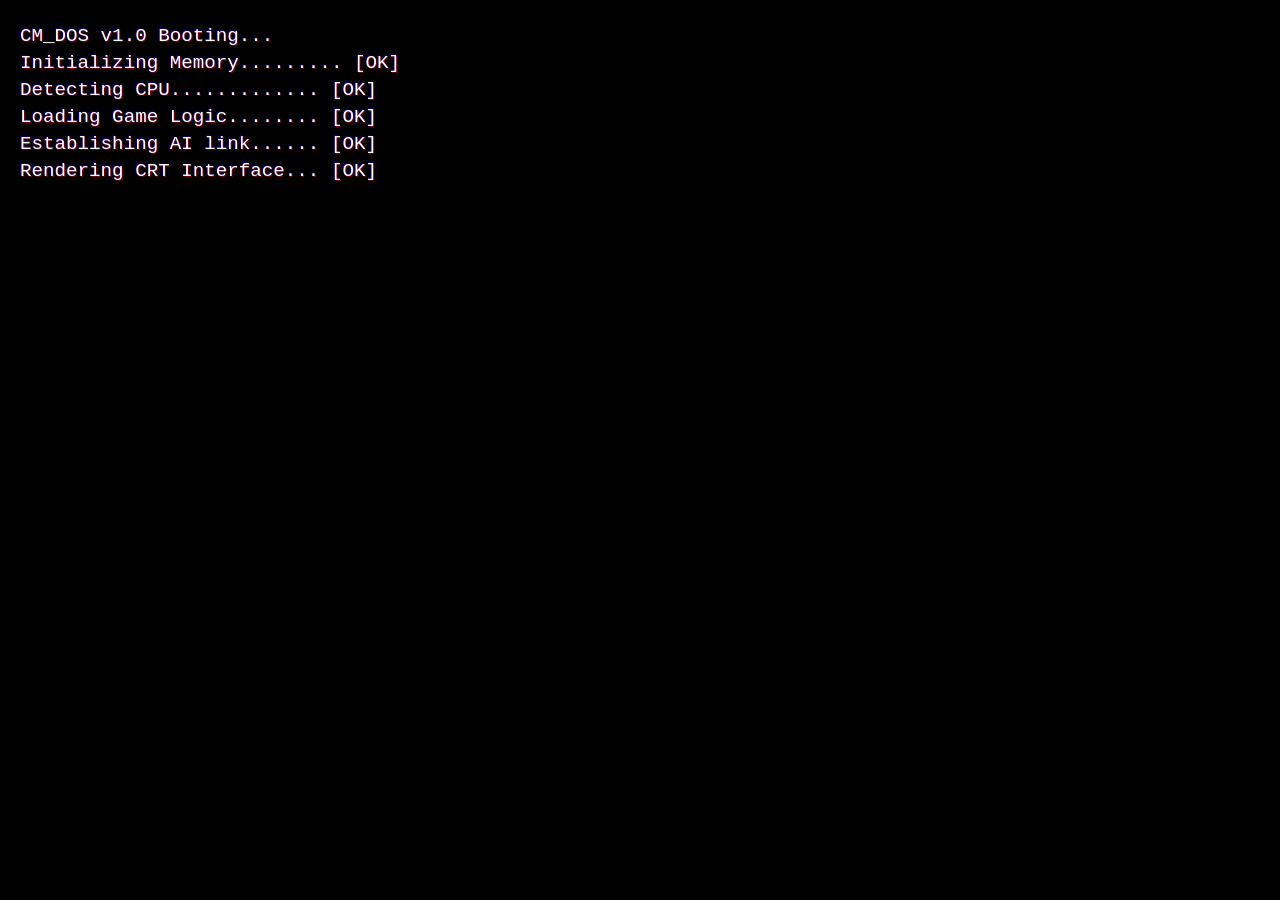
==== src/main/resources/static/index.html @ 97d90800 "Revert "Added splash screen." This reverts commit 8225adaab8a40220cc258eba5746c7cd3c0385f1." ====
<!DOCTYPE html>
<html lang="en">
<head>
    <meta charset="UTF-8">
    <meta name="viewport" content="width=device-width, initial-scale=1.0">
    <title>Checkmate Dungeon</title>
    <link rel="stylesheet" href="style.css">
</head>
<body>
    <canvas id="matrix-canvas"></canvas>

    <div id="loader">
        <div id="boot-text">
            <p>CM_DOS v1.0 Booting...</p>
            <p>Initializing Memory......... [OK]</p>
            <p>Detecting CPU............. [OK]</p>
            <p>Loading Game Logic........ [OK]</p>
            <p>Establishing AI link...... [OK]</p>
            <p>Rendering CRT Interface... [OK]</p>
            <p>Welcome to Checkmate Dungeon.</p>
        </div>
    </div>

    <div id="main-content" style="display: none;">
        <h1>Checkmate Dungeon</h1>
        <div id="game-container">
            <div id="board-container"></div>
            <div id="info-panel">
                <div class="info-box">
                    <h2>STATUS</h2>
                    <p id="status-message">Loading...</p>
                </div>
                <div class="info-box">
                    <h2>CURRENT PLAYER</h2>
                    <p id="current-player"></p>
                </div>
            </div>
        </div>
    </div>
    <audio controls src="vaporwave.mp3" autoplay loop>
        Your browser does not support the audio element.
    </audio>
    <script src="app.js"></script>
</body>
</html>
---- src/main/resources/static/style.css ----
/* General Body & Background */
body {
    font-family: 'Courier New', Courier, monospace;
    display: flex;
    flex-direction: column;
    align-items: center;
    background-color: #000000; /* Black background for Matrix effect */
    color: #FFFFFF;
    overflow: hidden;
    margin: 0;
    padding: 20px;
}

#matrix-canvas {
    position: fixed;
    top: 0;
    left: 0;
    width: 100%;
    height: 100%;
    z-index: -1; /* Behind all content */
    opacity: 0.3; /* Low opacity */
}

/* Boot Loader Screen */
#loader {
    position: fixed;
    top: 0;
    left: 0;
    width: 100%;
    height: 100%;
    background: #000;
    color: #FFFFFF; /* White boot text */
    text-shadow: 1px 1px 1px rgba(255,0,0,0.5), -1px -1px 1px rgba(0,0,255,0.5); /* Chromatic aberration */
    z-index: 100;
    padding: 20px;
    font-size: 1.2em;
}

#boot-text p {
    margin: 5px 0;
}

/* Main Content Wrapper */
#main-content {
    display: none; /* Initially hidden, shown by JS */
    flex-direction: column;
    align-items: center;
    width: 100%;
}

/* Title Animation */
@keyframes flicker {
  0%, 100% { opacity: 1; }
  50% { opacity: 0.7; }
}

@keyframes text-pop {
    0% { transform: scale(0.9); opacity: 0; }
    80% { transform: scale(1.05); opacity: 1; }
    100% { transform: scale(1); opacity: 1; }
}

h1 {
    font-size: 3em;
    font-weight: bold;
    color: #FFFFFF;
    text-shadow: 2px 2px 2px rgba(255,0,0,0.6), -2px -2px 2px rgba(0,0,255,0.6), 0 0 10px rgba(0,255,0,0.7);
    animation: text-pop 0.5s ease-out forwards, flicker 1.5s infinite linear;
    margin-bottom: 2rem;
}

/* Vertical Game Layout */
#game-container {
    position: relative;
    display: flex;
    flex-direction: column; /* Vertical layout */
    align-items: center;
    gap: 2rem;
    padding: 20px;
    background-color: rgba(20, 20, 20, 0.8); /* Semi-transparent */
    border: 2px solid #555;
    box-shadow: 0 0 20px rgba(255, 255, 255, 0.2);
    border-radius: 8px;
    width: fit-content;
}

/* Info Panel & Boxes */
#info-panel {
    display: flex;
    gap: 1rem;
    width: 100%;
    justify-content: center;
    color: #FFFFFF; /* Ensure base color is white */
}

.info-box {
    border: 1px solid #555;
    padding: 10px 20px;
    background-color: rgba(0,0,0,0.5);
    text-align: center;
    min-width: 200px;
}

.info-box h2 {
    margin: 0 0 10px 0;
    font-size: 1em;
    color: #FFFFFF; /* White for consistency */
    letter-spacing: 2px;
    text-shadow: 1px 1px 1px rgba(255,0,0,0.5), -1px -1px 1px rgba(0,0,255,0.5); /* Chromatic aberration */
}

.info-box p {
    margin: 0;
    font-size: 1.2em;
    font-weight: bold;
    color: #FFFFFF; /* White for consistency */
    text-shadow: 1px 1px 1px rgba(255,0,0,0.5), -1px -1px 1px rgba(0,0,255,0.5); /* Chromatic aberration */
}

/* Board & Pieces */
#board-container {
    display: grid;
    grid-template-columns: repeat(8, 50px);
    grid-template-rows: repeat(8, 50px);
    border: 2px solid #888;
    box-shadow: 0 0 15px rgba(255, 255, 255, 0.15);
}

.square {
    width: 50px;
    height: 50px;
    display: flex;
    justify-content: center;
    align-items: center;
    font-size: 2.5rem; /* Larger pieces for more contrast */
    font-weight: bold;
}

.square.light {
    background-color: #444; /* Higher contrast squares */
}

.square.dark {
    background-color: #222;
}

.square.selected {
    background-color: rgba(255, 255, 255, 0.3);
    box-shadow: inset 0 0 15px rgba(255, 255, 255, 0.5);
}

.piece {
    cursor: pointer;
    text-shadow: 1px 1px 2px rgba(255,0,0,0.7), -1px -1px 2px rgba(0,0,255,0.7); /* Stronger aberration */
    transition: transform 0.3s ease-out, opacity 0.3s ease-out; /* Smooth transition for normal moves */
}

/* Capture Glow Animation */
@keyframes captureGlow {
    0% {
        background-color: transparent;
        box-shadow: inset 0 0 0px rgba(255, 0, 0, 0);
    }
    50% {
        background-color: rgba(255, 0, 0, 0.4);
        box-shadow: inset 0 0 15px rgba(255, 0, 0, 0.8);
    }
    100% {
        background-color: transparent;
        box-shadow: inset 0 0 0px rgba(255, 0, 0, 0);
    }
}

.capture-glow {
    animation: captureGlow 0.5s ease-out; /* Apply animation for 0.6 seconds */
}
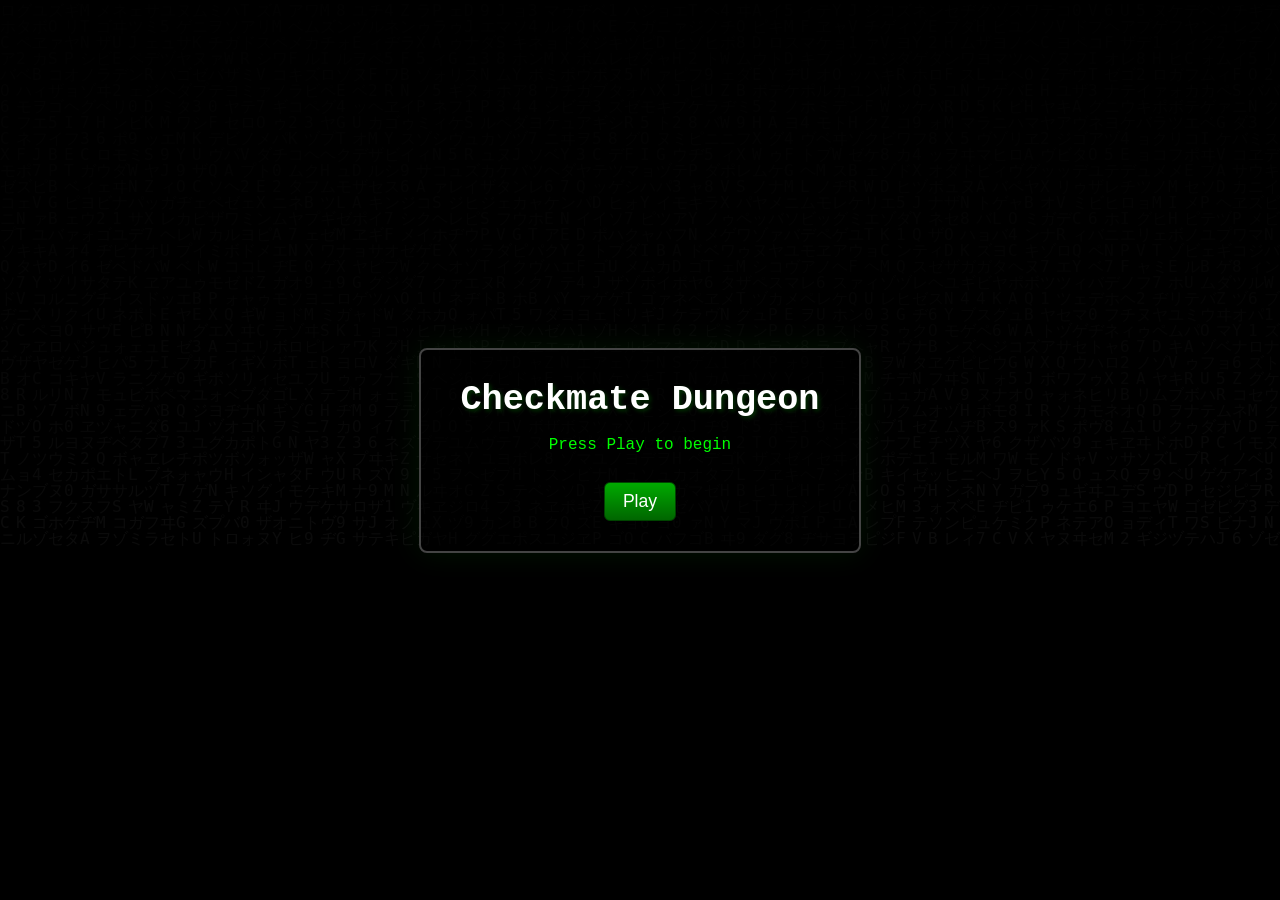
==== commit d7090d46: "Added audio." ====
--- a/src/main/resources/static/index.html
+++ b/src/main/resources/static/index.html
@@ -9,7 +9,7 @@
 <body>
     <canvas id="matrix-canvas"></canvas>
 
-    <div id="loader">
+    <div id="loader" style="display:none;">
         <div id="boot-text">
             <p>CM_DOS v1.0 Booting...</p>
             <p>Initializing Memory......... [OK]</p>
@@ -20,6 +20,15 @@
             <p>Welcome to Checkmate Dungeon.</p>
         </div>
     </div>
+
+    <div id="splash">
+        <div class="splash-content">
+            <h2>Checkmate Dungeon</h2>
+            <p>Press Play to begin</p>
+            <button id="play-button" class="play-btn">Play</button>
+        </div>
+    </div>
+
 
     <div id="main-content" style="display: none;">
         <h1>Checkmate Dungeon</h1>
@@ -36,8 +45,9 @@
                 </div>
             </div>
         </div>
+        <button id="mute-button" class="mute-btn" title="Mute/Unmute">🔊</button>
     </div>
-    <audio controls src="vaporwave.mp3" autoplay loop>
+    <audio id="bg-audio" src="vaporwave.mp3" preload="auto" loop>
         Your browser does not support the audio element.
     </audio>
     <script src="app.js"></script>
--- a/src/main/resources/static/style.css
+++ b/src/main/resources/static/style.css
@@ -38,6 +38,80 @@
 
 #boot-text p {
     margin: 5px 0;
+}
+
+/* Splash Screen */
+#splash {
+    position: fixed;
+    top: 0;
+    left: 0;
+    width: 100%;
+    height: 100%;
+    display: flex;
+    align-items: center;
+    justify-content: center;
+    background: rgba(0,0,0,0.85);
+    color: #00ff00;
+    z-index: 200;
+}
+
+.splash-content {
+    text-align: center;
+    padding: 30px 40px;
+    border: 2px solid #444;
+    background: rgba(0,0,0,0.6);
+    box-shadow: 0 0 30px rgba(0,255,0,0.08);
+    border-radius: 8px;
+}
+
+.splash-content h2 {
+    margin: 0 0 10px 0;
+    font-size: 2.2rem;
+    color: #FFFFFF;
+    text-shadow: 2px 2px 4px rgba(0,255,0,0.2);
+}
+
+.play-btn {
+    margin-top: 12px;
+    padding: 8px 18px;
+    font-size: 1.1rem;
+    background: linear-gradient(180deg, #00aa00, #006600);
+    color: #fff;
+    border: 1px solid #004400;
+    border-radius: 6px;
+    cursor: pointer;
+}
+
+.play-btn:hover { opacity: 0.95; }
+
+/* Mute Button */
+.mute-btn {
+    position: fixed;
+    top: 20px;
+    right: 20px;
+    width: 40px;
+    height: 40px;
+    padding: 0;
+    background: rgba(0,0,0,0.6);
+    border: 1px solid #444;
+    border-radius: 4px;
+    color: #fff;
+    font-size: 1.2rem;
+    cursor: pointer;
+    z-index: 150;
+    display: flex;
+    align-items: center;
+    justify-content: center;
+    transition: background 0.2s;
+}
+
+.mute-btn:hover {
+    background: rgba(0,0,0,0.8);
+    border-color: #666;
+}
+
+.mute-btn.muted {
+    opacity: 0.6;
 }
 
 /* Main Content Wrapper */
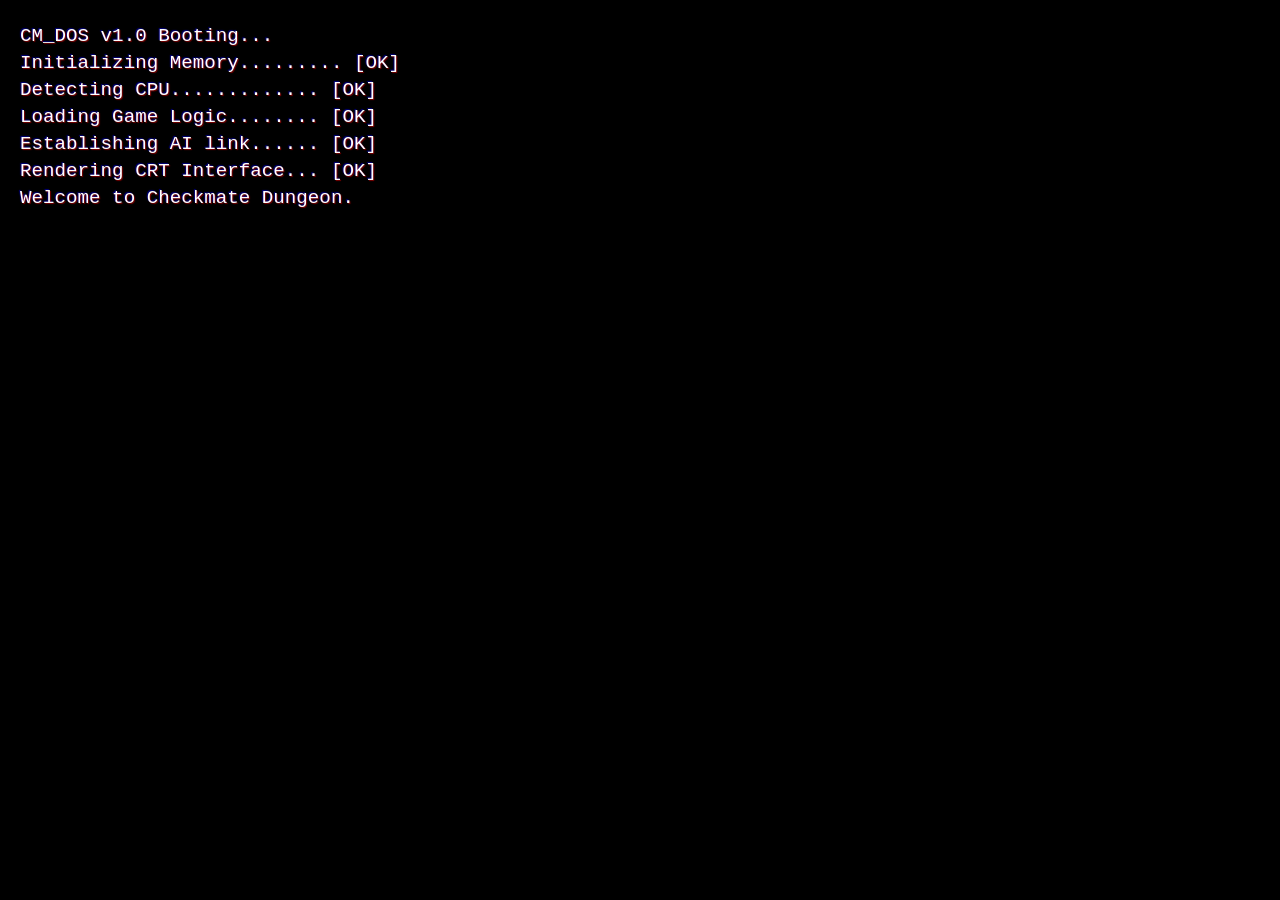
==== commit f6ed9fb3: "Tried to generate the full game : needs debugging" ====
--- a/src/main/resources/static/index.html
+++ b/src/main/resources/static/index.html
@@ -1,55 +1,45 @@
-<!DOCTYPE html>
-<html lang="en">
-<head>
-    <meta charset="UTF-8">
-    <meta name="viewport" content="width=device-width, initial-scale=1.0">
-    <title>Checkmate Dungeon</title>
-    <link rel="stylesheet" href="style.css">
-</head>
-<body>
-    <canvas id="matrix-canvas"></canvas>
-
-    <div id="loader" style="display:none;">
-        <div id="boot-text">
-            <p>CM_DOS v1.0 Booting...</p>
-            <p>Initializing Memory......... [OK]</p>
-            <p>Detecting CPU............. [OK]</p>
-            <p>Loading Game Logic........ [OK]</p>
-            <p>Establishing AI link...... [OK]</p>
-            <p>Rendering CRT Interface... [OK]</p>
-            <p>Welcome to Checkmate Dungeon.</p>
-        </div>
-    </div>
-
-    <div id="splash">
-        <div class="splash-content">
-            <h2>Checkmate Dungeon</h2>
-            <p>Press Play to begin</p>
-            <button id="play-button" class="play-btn">Play</button>
-        </div>
-    </div>
-
-
-    <div id="main-content" style="display: none;">
-        <h1>Checkmate Dungeon</h1>
-        <div id="game-container">
-            <div id="board-container"></div>
-            <div id="info-panel">
-                <div class="info-box">
-                    <h2>STATUS</h2>
-                    <p id="status-message">Loading...</p>
-                </div>
-                <div class="info-box">
-                    <h2>CURRENT PLAYER</h2>
-                    <p id="current-player"></p>
-                </div>
-            </div>
-        </div>
-        <button id="mute-button" class="mute-btn" title="Mute/Unmute">🔊</button>
-    </div>
-    <audio id="bg-audio" src="vaporwave.mp3" preload="auto" loop>
-        Your browser does not support the audio element.
-    </audio>
-    <script src="app.js"></script>
-</body>
-</html>
+<!DOCTYPE html>
+<html lang="en">
+<head>
+    <meta charset="UTF-8">
+    <meta name="viewport" content="width=device-width, initial-scale=1.0">
+    <title>Checkmate Dungeon</title>
+    <link rel="stylesheet" href="style.css">
+</head>
+<body>
+    <canvas id="matrix-canvas"></canvas>
+
+    <div id="loader">
+        <div id="boot-text">
+            <p>CM_DOS v1.0 Booting...</p>
+            <p>Initializing Memory......... [OK]</p>
+            <p>Detecting CPU............. [OK]</p>
+            <p>Loading Game Logic........ [OK]</p>
+            <p>Establishing AI link...... [OK]</p>
+            <p>Rendering CRT Interface... [OK]</p>
+            <p>Welcome to Checkmate Dungeon.</p>
+        </div>
+    </div>
+
+    <div id="main-content" style="display: none;">
+        <h1>Checkmate Dungeon</h1>
+        <div id="game-container">
+            <div id="board-container"></div>
+            <div id="info-panel">
+                <div class="info-box">
+                    <h2>STATUS</h2>
+                    <p id="status-message">Loading...</p>
+                </div>
+                <div class="info-box">
+                    <h2>CURRENT PLAYER</h2>
+                    <p id="current-player"></p>
+                </div>
+            </div>
+        </div>
+    </div>
+    <audio controls src="vaporwave.mp3" autoplay loop>
+        Your browser does not support the audio element.
+    </audio>
+    <script src="app.js"></script>
+</body>
+</html>
--- a/src/main/resources/static/style.css
+++ b/src/main/resources/static/style.css
@@ -1,252 +1,178 @@
-/* General Body & Background */
-body {
-    font-family: 'Courier New', Courier, monospace;
-    display: flex;
-    flex-direction: column;
-    align-items: center;
-    background-color: #000000; /* Black background for Matrix effect */
-    color: #FFFFFF;
-    overflow: hidden;
-    margin: 0;
-    padding: 20px;
-}
-
-#matrix-canvas {
-    position: fixed;
-    top: 0;
-    left: 0;
-    width: 100%;
-    height: 100%;
-    z-index: -1; /* Behind all content */
-    opacity: 0.3; /* Low opacity */
-}
-
-/* Boot Loader Screen */
-#loader {
-    position: fixed;
-    top: 0;
-    left: 0;
-    width: 100%;
-    height: 100%;
-    background: #000;
-    color: #FFFFFF; /* White boot text */
-    text-shadow: 1px 1px 1px rgba(255,0,0,0.5), -1px -1px 1px rgba(0,0,255,0.5); /* Chromatic aberration */
-    z-index: 100;
-    padding: 20px;
-    font-size: 1.2em;
-}
-
-#boot-text p {
-    margin: 5px 0;
-}
-
-/* Splash Screen */
-#splash {
-    position: fixed;
-    top: 0;
-    left: 0;
-    width: 100%;
-    height: 100%;
-    display: flex;
-    align-items: center;
-    justify-content: center;
-    background: rgba(0,0,0,0.85);
-    color: #00ff00;
-    z-index: 200;
-}
-
-.splash-content {
-    text-align: center;
-    padding: 30px 40px;
-    border: 2px solid #444;
-    background: rgba(0,0,0,0.6);
-    box-shadow: 0 0 30px rgba(0,255,0,0.08);
-    border-radius: 8px;
-}
-
-.splash-content h2 {
-    margin: 0 0 10px 0;
-    font-size: 2.2rem;
-    color: #FFFFFF;
-    text-shadow: 2px 2px 4px rgba(0,255,0,0.2);
-}
-
-.play-btn {
-    margin-top: 12px;
-    padding: 8px 18px;
-    font-size: 1.1rem;
-    background: linear-gradient(180deg, #00aa00, #006600);
-    color: #fff;
-    border: 1px solid #004400;
-    border-radius: 6px;
-    cursor: pointer;
-}
-
-.play-btn:hover { opacity: 0.95; }
-
-/* Mute Button */
-.mute-btn {
-    position: fixed;
-    top: 20px;
-    right: 20px;
-    width: 40px;
-    height: 40px;
-    padding: 0;
-    background: rgba(0,0,0,0.6);
-    border: 1px solid #444;
-    border-radius: 4px;
-    color: #fff;
-    font-size: 1.2rem;
-    cursor: pointer;
-    z-index: 150;
-    display: flex;
-    align-items: center;
-    justify-content: center;
-    transition: background 0.2s;
-}
-
-.mute-btn:hover {
-    background: rgba(0,0,0,0.8);
-    border-color: #666;
-}
-
-.mute-btn.muted {
-    opacity: 0.6;
-}
-
-/* Main Content Wrapper */
-#main-content {
-    display: none; /* Initially hidden, shown by JS */
-    flex-direction: column;
-    align-items: center;
-    width: 100%;
-}
-
-/* Title Animation */
-@keyframes flicker {
-  0%, 100% { opacity: 1; }
-  50% { opacity: 0.7; }
-}
-
-@keyframes text-pop {
-    0% { transform: scale(0.9); opacity: 0; }
-    80% { transform: scale(1.05); opacity: 1; }
-    100% { transform: scale(1); opacity: 1; }
-}
-
-h1 {
-    font-size: 3em;
-    font-weight: bold;
-    color: #FFFFFF;
-    text-shadow: 2px 2px 2px rgba(255,0,0,0.6), -2px -2px 2px rgba(0,0,255,0.6), 0 0 10px rgba(0,255,0,0.7);
-    animation: text-pop 0.5s ease-out forwards, flicker 1.5s infinite linear;
-    margin-bottom: 2rem;
-}
-
-/* Vertical Game Layout */
-#game-container {
-    position: relative;
-    display: flex;
-    flex-direction: column; /* Vertical layout */
-    align-items: center;
-    gap: 2rem;
-    padding: 20px;
-    background-color: rgba(20, 20, 20, 0.8); /* Semi-transparent */
-    border: 2px solid #555;
-    box-shadow: 0 0 20px rgba(255, 255, 255, 0.2);
-    border-radius: 8px;
-    width: fit-content;
-}
-
-/* Info Panel & Boxes */
-#info-panel {
-    display: flex;
-    gap: 1rem;
-    width: 100%;
-    justify-content: center;
-    color: #FFFFFF; /* Ensure base color is white */
-}
-
-.info-box {
-    border: 1px solid #555;
-    padding: 10px 20px;
-    background-color: rgba(0,0,0,0.5);
-    text-align: center;
-    min-width: 200px;
-}
-
-.info-box h2 {
-    margin: 0 0 10px 0;
-    font-size: 1em;
-    color: #FFFFFF; /* White for consistency */
-    letter-spacing: 2px;
-    text-shadow: 1px 1px 1px rgba(255,0,0,0.5), -1px -1px 1px rgba(0,0,255,0.5); /* Chromatic aberration */
-}
-
-.info-box p {
-    margin: 0;
-    font-size: 1.2em;
-    font-weight: bold;
-    color: #FFFFFF; /* White for consistency */
-    text-shadow: 1px 1px 1px rgba(255,0,0,0.5), -1px -1px 1px rgba(0,0,255,0.5); /* Chromatic aberration */
-}
-
-/* Board & Pieces */
-#board-container {
-    display: grid;
-    grid-template-columns: repeat(8, 50px);
-    grid-template-rows: repeat(8, 50px);
-    border: 2px solid #888;
-    box-shadow: 0 0 15px rgba(255, 255, 255, 0.15);
-}
-
-.square {
-    width: 50px;
-    height: 50px;
-    display: flex;
-    justify-content: center;
-    align-items: center;
-    font-size: 2.5rem; /* Larger pieces for more contrast */
-    font-weight: bold;
-}
-
-.square.light {
-    background-color: #444; /* Higher contrast squares */
-}
-
-.square.dark {
-    background-color: #222;
-}
-
-.square.selected {
-    background-color: rgba(255, 255, 255, 0.3);
-    box-shadow: inset 0 0 15px rgba(255, 255, 255, 0.5);
-}
-
-.piece {
-    cursor: pointer;
-    text-shadow: 1px 1px 2px rgba(255,0,0,0.7), -1px -1px 2px rgba(0,0,255,0.7); /* Stronger aberration */
-    transition: transform 0.3s ease-out, opacity 0.3s ease-out; /* Smooth transition for normal moves */
-}
-
-/* Capture Glow Animation */
-@keyframes captureGlow {
-    0% {
-        background-color: transparent;
-        box-shadow: inset 0 0 0px rgba(255, 0, 0, 0);
-    }
-    50% {
-        background-color: rgba(255, 0, 0, 0.4);
-        box-shadow: inset 0 0 15px rgba(255, 0, 0, 0.8);
-    }
-    100% {
-        background-color: transparent;
-        box-shadow: inset 0 0 0px rgba(255, 0, 0, 0);
-    }
-}
-
-.capture-glow {
-    animation: captureGlow 0.5s ease-out; /* Apply animation for 0.6 seconds */
-}
-
-
+/* General Body & Background */
+body {
+    font-family: 'Courier New', Courier, monospace;
+    display: flex;
+    flex-direction: column;
+    align-items: center;
+    background-color: #000000; /* Black background for Matrix effect */
+    color: #FFFFFF;
+    overflow: hidden;
+    margin: 0;
+    padding: 20px;
+}
+
+#matrix-canvas {
+    position: fixed;
+    top: 0;
+    left: 0;
+    width: 100%;
+    height: 100%;
+    z-index: -1; /* Behind all content */
+    opacity: 0.3; /* Low opacity */
+}
+
+/* Boot Loader Screen */
+#loader {
+    position: fixed;
+    top: 0;
+    left: 0;
+    width: 100%;
+    height: 100%;
+    background: #000;
+    color: #FFFFFF; /* White boot text */
+    text-shadow: 1px 1px 1px rgba(255,0,0,0.5), -1px -1px 1px rgba(0,0,255,0.5); /* Chromatic aberration */
+    z-index: 100;
+    padding: 20px;
+    font-size: 1.2em;
+}
+
+#boot-text p {
+    margin: 5px 0;
+}
+
+/* Main Content Wrapper */
+#main-content {
+    display: none; /* Initially hidden, shown by JS */
+    flex-direction: column;
+    align-items: center;
+    width: 100%;
+}
+
+/* Title Animation */
+@keyframes flicker {
+  0%, 100% { opacity: 1; }
+  50% { opacity: 0.7; }
+}
+
+@keyframes text-pop {
+    0% { transform: scale(0.9); opacity: 0; }
+    80% { transform: scale(1.05); opacity: 1; }
+    100% { transform: scale(1); opacity: 1; }
+}
+
+h1 {
+    font-size: 3em;
+    font-weight: bold;
+    color: #FFFFFF;
+    text-shadow: 2px 2px 2px rgba(255,0,0,0.6), -2px -2px 2px rgba(0,0,255,0.6), 0 0 10px rgba(0,255,0,0.7);
+    animation: text-pop 0.5s ease-out forwards, flicker 1.5s infinite linear;
+    margin-bottom: 2rem;
+}
+
+/* Vertical Game Layout */
+#game-container {
+    position: relative;
+    display: flex;
+    flex-direction: column; /* Vertical layout */
+    align-items: center;
+    gap: 2rem;
+    padding: 20px;
+    background-color: rgba(20, 20, 20, 0.8); /* Semi-transparent */
+    border: 2px solid #555;
+    box-shadow: 0 0 20px rgba(255, 255, 255, 0.2);
+    border-radius: 8px;
+    width: fit-content;
+}
+
+/* Info Panel & Boxes */
+#info-panel {
+    display: flex;
+    gap: 1rem;
+    width: 100%;
+    justify-content: center;
+    color: #FFFFFF; /* Ensure base color is white */
+}
+
+.info-box {
+    border: 1px solid #555;
+    padding: 10px 20px;
+    background-color: rgba(0,0,0,0.5);
+    text-align: center;
+    min-width: 200px;
+}
+
+.info-box h2 {
+    margin: 0 0 10px 0;
+    font-size: 1em;
+    color: #FFFFFF; /* White for consistency */
+    letter-spacing: 2px;
+    text-shadow: 1px 1px 1px rgba(255,0,0,0.5), -1px -1px 1px rgba(0,0,255,0.5); /* Chromatic aberration */
+}
+
+.info-box p {
+    margin: 0;
+    font-size: 1.2em;
+    font-weight: bold;
+    color: #FFFFFF; /* White for consistency */
+    text-shadow: 1px 1px 1px rgba(255,0,0,0.5), -1px -1px 1px rgba(0,0,255,0.5); /* Chromatic aberration */
+}
+
+/* Board & Pieces */
+#board-container {
+    display: grid;
+    grid-template-columns: repeat(8, 50px);
+    grid-template-rows: repeat(8, 50px);
+    border: 2px solid #888;
+    box-shadow: 0 0 15px rgba(255, 255, 255, 0.15);
+}
+
+.square {
+    width: 50px;
+    height: 50px;
+    display: flex;
+    justify-content: center;
+    align-items: center;
+    font-size: 2.5rem; /* Larger pieces for more contrast */
+    font-weight: bold;
+}
+
+.square.light {
+    background-color: #444; /* Higher contrast squares */
+}
+
+.square.dark {
+    background-color: #222;
+}
+
+.square.selected {
+    background-color: rgba(255, 255, 255, 0.3);
+    box-shadow: inset 0 0 15px rgba(255, 255, 255, 0.5);
+}
+
+.piece {
+    cursor: pointer;
+    text-shadow: 1px 1px 2px rgba(255,0,0,0.7), -1px -1px 2px rgba(0,0,255,0.7); /* Stronger aberration */
+    transition: transform 0.3s ease-out, opacity 0.3s ease-out; /* Smooth transition for normal moves */
+}
+
+/* Capture Glow Animation */
+@keyframes captureGlow {
+    0% {
+        background-color: transparent;
+        box-shadow: inset 0 0 0px rgba(255, 0, 0, 0);
+    }
+    50% {
+        background-color: rgba(255, 0, 0, 0.4);
+        box-shadow: inset 0 0 15px rgba(255, 0, 0, 0.8);
+    }
+    100% {
+        background-color: transparent;
+        box-shadow: inset 0 0 0px rgba(255, 0, 0, 0);
+    }
+}
+
+.capture-glow {
+    animation: captureGlow 0.5s ease-out; /* Apply animation for 0.6 seconds */
+}
+
+
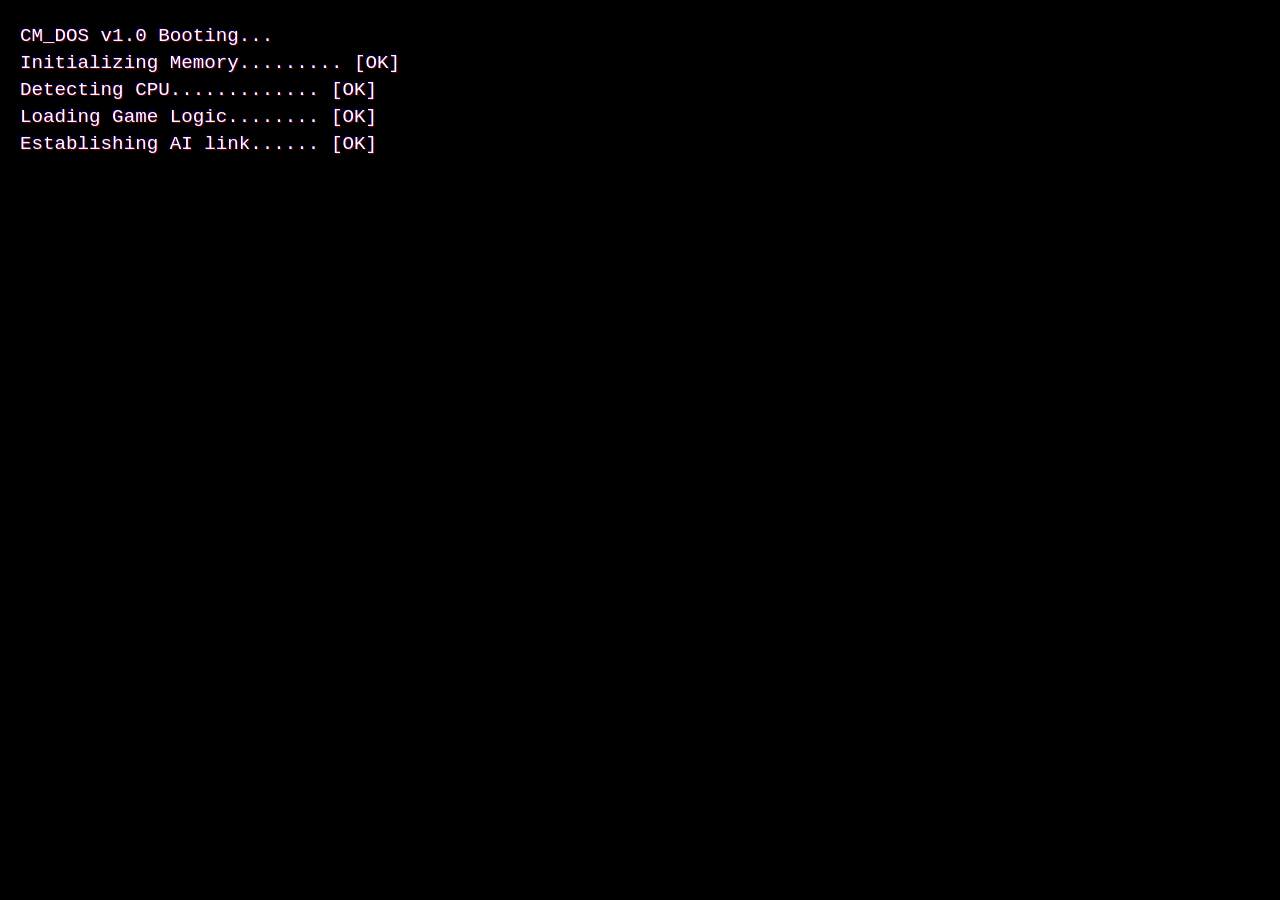
==== commit 0d76c5b7: "Made some updates" ====
--- a/src/main/resources/static/index.html
+++ b/src/main/resources/static/index.html
@@ -34,6 +34,10 @@
                     <h2>CURRENT PLAYER</h2>
                     <p id="current-player"></p>
                 </div>
+                <div class="info-box">
+                    <h2>TEST</h2>
+                    <label><input type="checkbox" id="control-ai"> Control Enemy (BLACK)</label>
+                </div>
             </div>
         </div>
     </div>
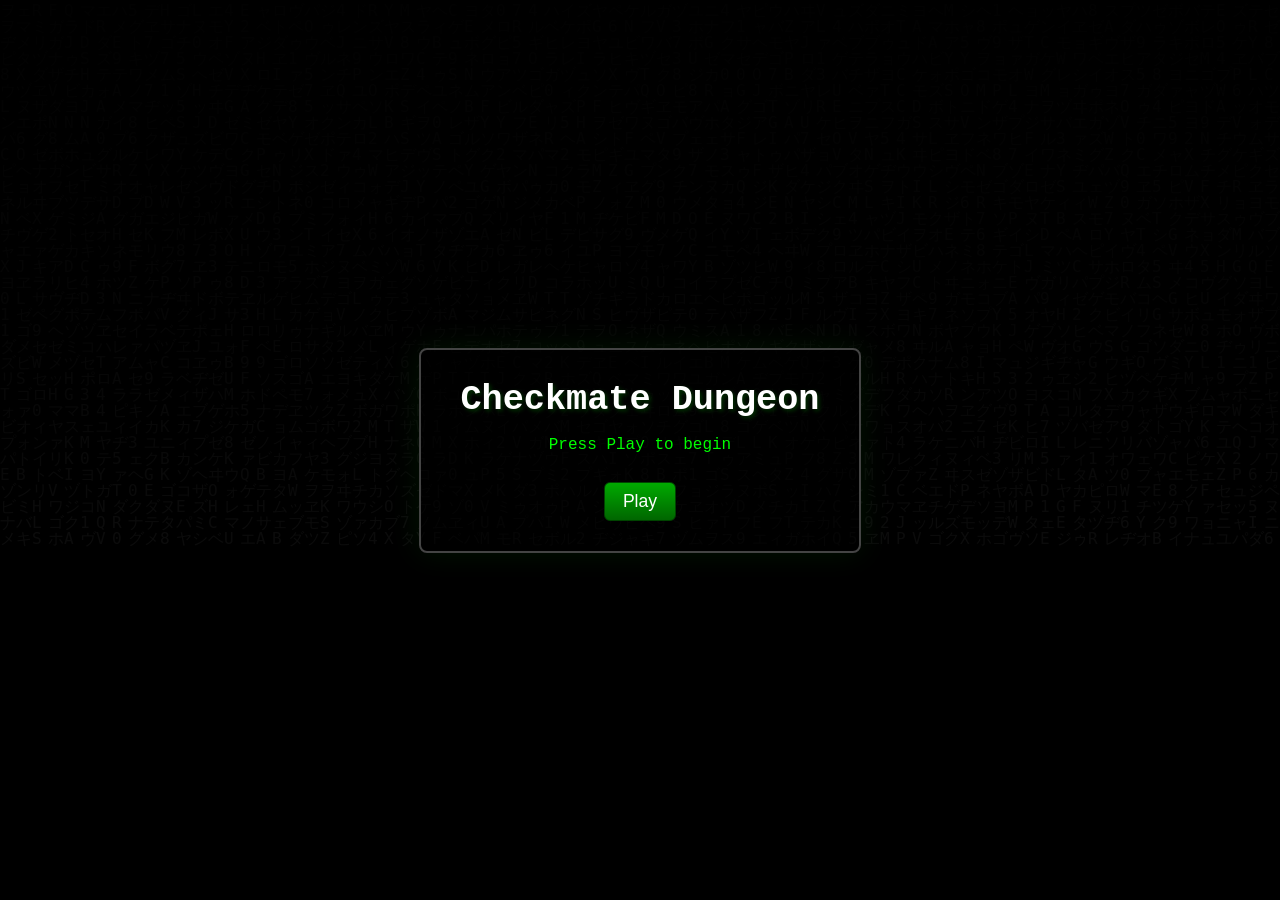
==== commit b0b37272: "Added audio controls. Again. RAAAAAH! RAAAh! RAH!" ====
--- a/src/main/resources/static/index.html
+++ b/src/main/resources/static/index.html
@@ -1,49 +1,55 @@
-<!DOCTYPE html>
-<html lang="en">
-<head>
-    <meta charset="UTF-8">
-    <meta name="viewport" content="width=device-width, initial-scale=1.0">
-    <title>Checkmate Dungeon</title>
-    <link rel="stylesheet" href="style.css">
-</head>
-<body>
-    <canvas id="matrix-canvas"></canvas>
-
-    <div id="loader">
-        <div id="boot-text">
-            <p>CM_DOS v1.0 Booting...</p>
-            <p>Initializing Memory......... [OK]</p>
-            <p>Detecting CPU............. [OK]</p>
-            <p>Loading Game Logic........ [OK]</p>
-            <p>Establishing AI link...... [OK]</p>
-            <p>Rendering CRT Interface... [OK]</p>
-            <p>Welcome to Checkmate Dungeon.</p>
-        </div>
-    </div>
-
-    <div id="main-content" style="display: none;">
-        <h1>Checkmate Dungeon</h1>
-        <div id="game-container">
-            <div id="board-container"></div>
-            <div id="info-panel">
-                <div class="info-box">
-                    <h2>STATUS</h2>
-                    <p id="status-message">Loading...</p>
-                </div>
-                <div class="info-box">
-                    <h2>CURRENT PLAYER</h2>
-                    <p id="current-player"></p>
-                </div>
-                <div class="info-box">
-                    <h2>TEST</h2>
-                    <label><input type="checkbox" id="control-ai"> Control Enemy (BLACK)</label>
-                </div>
-            </div>
-        </div>
-    </div>
-    <audio controls src="vaporwave.mp3" autoplay loop>
-        Your browser does not support the audio element.
-    </audio>
-    <script src="app.js"></script>
-</body>
-</html>
+<!DOCTYPE html>
+<html lang="en">
+<head>
+    <meta charset="UTF-8">
+    <meta name="viewport" content="width=device-width, initial-scale=1.0">
+    <title>Checkmate Dungeon</title>
+    <link rel="stylesheet" href="style.css">
+</head>
+<body>
+    <canvas id="matrix-canvas"></canvas>
+
+    <div id="loader" style="display:none;">
+        <div id="boot-text">
+            <p>CM_DOS v1.0 Booting...</p>
+            <p>Initializing Memory......... [OK]</p>
+            <p>Detecting CPU............. [OK]</p>
+            <p>Loading Game Logic........ [OK]</p>
+            <p>Establishing AI link...... [OK]</p>
+            <p>Rendering CRT Interface... [OK]</p>
+            <p>Welcome to Checkmate Dungeon.</p>
+        </div>
+    </div>
+
+    <div id="splash">
+        <div class="splash-content">
+            <h2>Checkmate Dungeon</h2>
+            <p>Press Play to begin</p>
+            <button id="play-button" class="play-btn">Play</button>
+        </div>
+    </div>
+
+    <button id="mute-button" class="mute-btn" title="Mute/Unmute" style="display:none;">🔊</button>
+
+    <div id="main-content" style="display: none;">
+        <h1>Checkmate Dungeon</h1>
+        <div id="game-container">
+            <div id="board-container"></div>
+            <div id="info-panel">
+                <div class="info-box">
+                    <h2>STATUS</h2>
+                    <p id="status-message">Loading...</p>
+                </div>
+                <div class="info-box">
+                    <h2>CURRENT PLAYER</h2>
+                    <p id="current-player"></p>
+                </div>
+            </div>
+        </div>
+    </div>
+    <audio id="bg-audio" src="vaporwave.mp3" preload="auto" loop>
+        Your browser does not support the audio element.
+    </audio>
+    <script src="app.js"></script>
+</body>
+</html>
--- a/src/main/resources/static/style.css
+++ b/src/main/resources/static/style.css
@@ -1,178 +1,252 @@
-/* General Body & Background */
-body {
-    font-family: 'Courier New', Courier, monospace;
-    display: flex;
-    flex-direction: column;
-    align-items: center;
-    background-color: #000000; /* Black background for Matrix effect */
-    color: #FFFFFF;
-    overflow: hidden;
-    margin: 0;
-    padding: 20px;
-}
-
-#matrix-canvas {
-    position: fixed;
-    top: 0;
-    left: 0;
-    width: 100%;
-    height: 100%;
-    z-index: -1; /* Behind all content */
-    opacity: 0.3; /* Low opacity */
-}
-
-/* Boot Loader Screen */
-#loader {
-    position: fixed;
-    top: 0;
-    left: 0;
-    width: 100%;
-    height: 100%;
-    background: #000;
-    color: #FFFFFF; /* White boot text */
-    text-shadow: 1px 1px 1px rgba(255,0,0,0.5), -1px -1px 1px rgba(0,0,255,0.5); /* Chromatic aberration */
-    z-index: 100;
-    padding: 20px;
-    font-size: 1.2em;
-}
-
-#boot-text p {
-    margin: 5px 0;
-}
-
-/* Main Content Wrapper */
-#main-content {
-    display: none; /* Initially hidden, shown by JS */
-    flex-direction: column;
-    align-items: center;
-    width: 100%;
-}
-
-/* Title Animation */
-@keyframes flicker {
-  0%, 100% { opacity: 1; }
-  50% { opacity: 0.7; }
-}
-
-@keyframes text-pop {
-    0% { transform: scale(0.9); opacity: 0; }
-    80% { transform: scale(1.05); opacity: 1; }
-    100% { transform: scale(1); opacity: 1; }
-}
-
-h1 {
-    font-size: 3em;
-    font-weight: bold;
-    color: #FFFFFF;
-    text-shadow: 2px 2px 2px rgba(255,0,0,0.6), -2px -2px 2px rgba(0,0,255,0.6), 0 0 10px rgba(0,255,0,0.7);
-    animation: text-pop 0.5s ease-out forwards, flicker 1.5s infinite linear;
-    margin-bottom: 2rem;
-}
-
-/* Vertical Game Layout */
-#game-container {
-    position: relative;
-    display: flex;
-    flex-direction: column; /* Vertical layout */
-    align-items: center;
-    gap: 2rem;
-    padding: 20px;
-    background-color: rgba(20, 20, 20, 0.8); /* Semi-transparent */
-    border: 2px solid #555;
-    box-shadow: 0 0 20px rgba(255, 255, 255, 0.2);
-    border-radius: 8px;
-    width: fit-content;
-}
-
-/* Info Panel & Boxes */
-#info-panel {
-    display: flex;
-    gap: 1rem;
-    width: 100%;
-    justify-content: center;
-    color: #FFFFFF; /* Ensure base color is white */
-}
-
-.info-box {
-    border: 1px solid #555;
-    padding: 10px 20px;
-    background-color: rgba(0,0,0,0.5);
-    text-align: center;
-    min-width: 200px;
-}
-
-.info-box h2 {
-    margin: 0 0 10px 0;
-    font-size: 1em;
-    color: #FFFFFF; /* White for consistency */
-    letter-spacing: 2px;
-    text-shadow: 1px 1px 1px rgba(255,0,0,0.5), -1px -1px 1px rgba(0,0,255,0.5); /* Chromatic aberration */
-}
-
-.info-box p {
-    margin: 0;
-    font-size: 1.2em;
-    font-weight: bold;
-    color: #FFFFFF; /* White for consistency */
-    text-shadow: 1px 1px 1px rgba(255,0,0,0.5), -1px -1px 1px rgba(0,0,255,0.5); /* Chromatic aberration */
-}
-
-/* Board & Pieces */
-#board-container {
-    display: grid;
-    grid-template-columns: repeat(8, 50px);
-    grid-template-rows: repeat(8, 50px);
-    border: 2px solid #888;
-    box-shadow: 0 0 15px rgba(255, 255, 255, 0.15);
-}
-
-.square {
-    width: 50px;
-    height: 50px;
-    display: flex;
-    justify-content: center;
-    align-items: center;
-    font-size: 2.5rem; /* Larger pieces for more contrast */
-    font-weight: bold;
-}
-
-.square.light {
-    background-color: #444; /* Higher contrast squares */
-}
-
-.square.dark {
-    background-color: #222;
-}
-
-.square.selected {
-    background-color: rgba(255, 255, 255, 0.3);
-    box-shadow: inset 0 0 15px rgba(255, 255, 255, 0.5);
-}
-
-.piece {
-    cursor: pointer;
-    text-shadow: 1px 1px 2px rgba(255,0,0,0.7), -1px -1px 2px rgba(0,0,255,0.7); /* Stronger aberration */
-    transition: transform 0.3s ease-out, opacity 0.3s ease-out; /* Smooth transition for normal moves */
-}
-
-/* Capture Glow Animation */
-@keyframes captureGlow {
-    0% {
-        background-color: transparent;
-        box-shadow: inset 0 0 0px rgba(255, 0, 0, 0);
-    }
-    50% {
-        background-color: rgba(255, 0, 0, 0.4);
-        box-shadow: inset 0 0 15px rgba(255, 0, 0, 0.8);
-    }
-    100% {
-        background-color: transparent;
-        box-shadow: inset 0 0 0px rgba(255, 0, 0, 0);
-    }
-}
-
-.capture-glow {
-    animation: captureGlow 0.5s ease-out; /* Apply animation for 0.6 seconds */
-}
-
-
+/* General Body & Background */
+body {
+    font-family: 'Courier New', Courier, monospace;
+    display: flex;
+    flex-direction: column;
+    align-items: center;
+    background-color: #000000; /* Black background for Matrix effect */
+    color: #FFFFFF;
+    overflow: hidden;
+    margin: 0;
+    padding: 20px;
+}
+
+#matrix-canvas {
+    position: fixed;
+    top: 0;
+    left: 0;
+    width: 100%;
+    height: 100%;
+    z-index: -1; /* Behind all content */
+    opacity: 0.3; /* Low opacity */
+}
+
+/* Boot Loader Screen */
+#loader {
+    position: fixed;
+    top: 0;
+    left: 0;
+    width: 100%;
+    height: 100%;
+    background: #000;
+    color: #FFFFFF; /* White boot text */
+    text-shadow: 1px 1px 1px rgba(255,0,0,0.5), -1px -1px 1px rgba(0,0,255,0.5); /* Chromatic aberration */
+    z-index: 100;
+    padding: 20px;
+    font-size: 1.2em;
+}
+
+#boot-text p {
+    margin: 5px 0;
+}
+
+/* Splash Screen */
+#splash {
+    position: fixed;
+    top: 0;
+    left: 0;
+    width: 100%;
+    height: 100%;
+    display: flex;
+    align-items: center;
+    justify-content: center;
+    background: rgba(0,0,0,0.85);
+    color: #00ff00;
+    z-index: 200;
+}
+
+.splash-content {
+    text-align: center;
+    padding: 30px 40px;
+    border: 2px solid #444;
+    background: rgba(0,0,0,0.6);
+    box-shadow: 0 0 30px rgba(0,255,0,0.08);
+    border-radius: 8px;
+}
+
+.splash-content h2 {
+    margin: 0 0 10px 0;
+    font-size: 2.2rem;
+    color: #FFFFFF;
+    text-shadow: 2px 2px 4px rgba(0,255,0,0.2);
+}
+
+.play-btn {
+    margin-top: 12px;
+    padding: 8px 18px;
+    font-size: 1.1rem;
+    background: linear-gradient(180deg, #00aa00, #006600);
+    color: #fff;
+    border: 1px solid #004400;
+    border-radius: 6px;
+    cursor: pointer;
+}
+
+.play-btn:hover { opacity: 0.95; }
+
+/* Mute Button */
+.mute-btn {
+    position: fixed;
+    top: 20px;
+    right: 20px;
+    width: 40px;
+    height: 40px;
+    padding: 0;
+    background: rgba(0,0,0,0.6);
+    border: 1px solid #444;
+    border-radius: 4px;
+    color: #fff;
+    font-size: 1.2rem;
+    cursor: pointer;
+    z-index: 150;
+    display: flex;
+    align-items: center;
+    justify-content: center;
+    transition: background 0.2s;
+}
+
+.mute-btn:hover {
+    background: rgba(0,0,0,0.8);
+    border-color: #666;
+}
+
+.mute-btn.muted {
+    opacity: 0.6;
+}
+
+/* Main Content Wrapper */
+#main-content {
+    display: none; /* Initially hidden, shown by JS */
+    flex-direction: column;
+    align-items: center;
+    width: 100%;
+}
+
+/* Title Animation */
+@keyframes flicker {
+  0%, 100% { opacity: 1; }
+  50% { opacity: 0.7; }
+}
+
+@keyframes text-pop {
+    0% { transform: scale(0.9); opacity: 0; }
+    80% { transform: scale(1.05); opacity: 1; }
+    100% { transform: scale(1); opacity: 1; }
+}
+
+h1 {
+    font-size: 3em;
+    font-weight: bold;
+    color: #FFFFFF;
+    text-shadow: 2px 2px 2px rgba(255,0,0,0.6), -2px -2px 2px rgba(0,0,255,0.6), 0 0 10px rgba(0,255,0,0.7);
+    animation: text-pop 0.5s ease-out forwards, flicker 1.5s infinite linear;
+    margin-bottom: 2rem;
+}
+
+/* Vertical Game Layout */
+#game-container {
+    position: relative;
+    display: flex;
+    flex-direction: column; /* Vertical layout */
+    align-items: center;
+    gap: 2rem;
+    padding: 20px;
+    background-color: rgba(20, 20, 20, 0.8); /* Semi-transparent */
+    border: 2px solid #555;
+    box-shadow: 0 0 20px rgba(255, 255, 255, 0.2);
+    border-radius: 8px;
+    width: fit-content;
+}
+
+/* Info Panel & Boxes */
+#info-panel {
+    display: flex;
+    gap: 1rem;
+    width: 100%;
+    justify-content: center;
+    color: #FFFFFF; /* Ensure base color is white */
+}
+
+.info-box {
+    border: 1px solid #555;
+    padding: 10px 20px;
+    background-color: rgba(0,0,0,0.5);
+    text-align: center;
+    min-width: 200px;
+}
+
+.info-box h2 {
+    margin: 0 0 10px 0;
+    font-size: 1em;
+    color: #FFFFFF; /* White for consistency */
+    letter-spacing: 2px;
+    text-shadow: 1px 1px 1px rgba(255,0,0,0.5), -1px -1px 1px rgba(0,0,255,0.5); /* Chromatic aberration */
+}
+
+.info-box p {
+    margin: 0;
+    font-size: 1.2em;
+    font-weight: bold;
+    color: #FFFFFF; /* White for consistency */
+    text-shadow: 1px 1px 1px rgba(255,0,0,0.5), -1px -1px 1px rgba(0,0,255,0.5); /* Chromatic aberration */
+}
+
+/* Board & Pieces */
+#board-container {
+    display: grid;
+    grid-template-columns: repeat(8, 50px);
+    grid-template-rows: repeat(8, 50px);
+    border: 2px solid #888;
+    box-shadow: 0 0 15px rgba(255, 255, 255, 0.15);
+}
+
+.square {
+    width: 50px;
+    height: 50px;
+    display: flex;
+    justify-content: center;
+    align-items: center;
+    font-size: 2.5rem; /* Larger pieces for more contrast */
+    font-weight: bold;
+}
+
+.square.light {
+    background-color: #444; /* Higher contrast squares */
+}
+
+.square.dark {
+    background-color: #222;
+}
+
+.square.selected {
+    background-color: rgba(255, 255, 255, 0.3);
+    box-shadow: inset 0 0 15px rgba(255, 255, 255, 0.5);
+}
+
+.piece {
+    cursor: pointer;
+    text-shadow: 1px 1px 2px rgba(255,0,0,0.7), -1px -1px 2px rgba(0,0,255,0.7); /* Stronger aberration */
+    transition: transform 0.3s ease-out, opacity 0.3s ease-out; /* Smooth transition for normal moves */
+}
+
+/* Capture Glow Animation */
+@keyframes captureGlow {
+    0% {
+        background-color: transparent;
+        box-shadow: inset 0 0 0px rgba(255, 0, 0, 0);
+    }
+    50% {
+        background-color: rgba(255, 0, 0, 0.4);
+        box-shadow: inset 0 0 15px rgba(255, 0, 0, 0.8);
+    }
+    100% {
+        background-color: transparent;
+        box-shadow: inset 0 0 0px rgba(255, 0, 0, 0);
+    }
+}
+
+.capture-glow {
+    animation: captureGlow 0.5s ease-out; /* Apply animation for 0.6 seconds */
+}
+
+
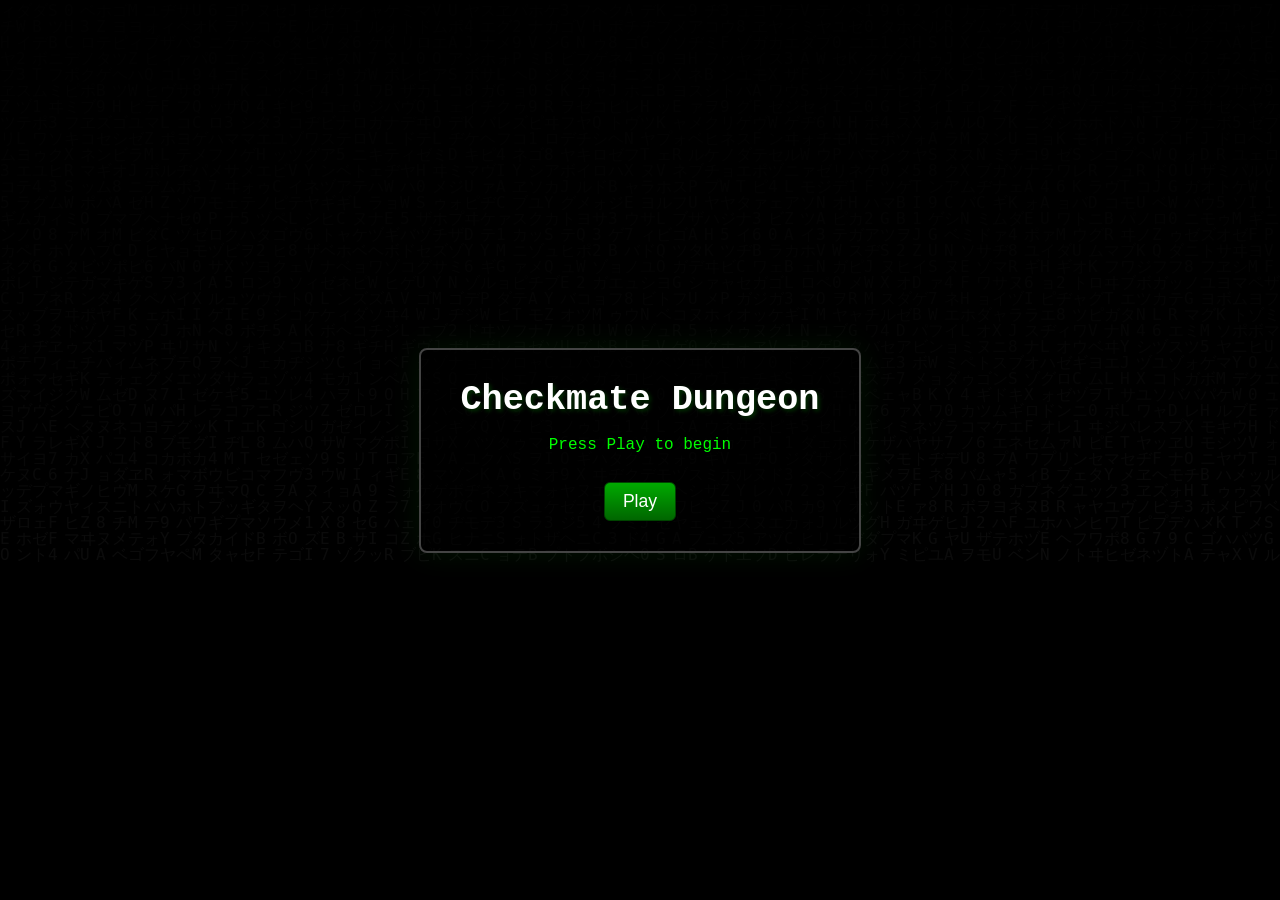
==== commit 0370ca7f: "CHESS IS WORKING" ====
--- a/src/main/resources/static/index.html
+++ b/src/main/resources/static/index.html
@@ -44,6 +44,10 @@
                     <h2>CURRENT PLAYER</h2>
                     <p id="current-player"></p>
                 </div>
+                <div class="info-box">
+                    <h2>STAGE</h2>
+                    <p id="stage-number">1</p>
+                </div>
             </div>
         </div>
     </div>
--- a/src/main/resources/static/style.css
+++ b/src/main/resources/static/style.css
@@ -194,8 +194,6 @@
 /* Board & Pieces */
 #board-container {
     display: grid;
-    grid-template-columns: repeat(8, 50px);
-    grid-template-rows: repeat(8, 50px);
     border: 2px solid #888;
     box-shadow: 0 0 15px rgba(255, 255, 255, 0.15);
 }
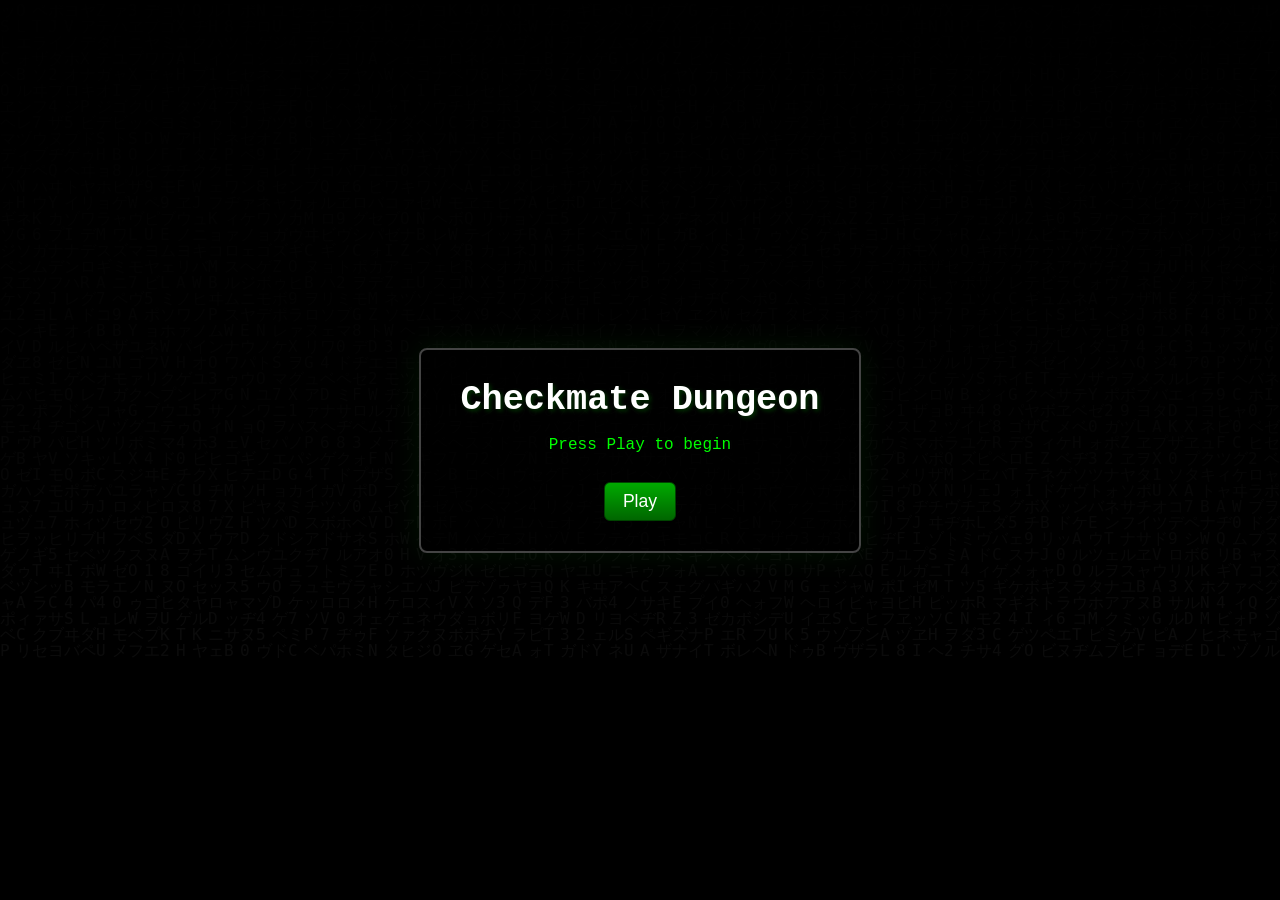
==== commit 61f0198c: "Revert "CHESS IS WORKING" This reverts commit 0370ca7f837a7e63de15a858a703b7c129659cda." ====
--- a/src/main/resources/static/index.html
+++ b/src/main/resources/static/index.html
@@ -44,10 +44,6 @@
                     <h2>CURRENT PLAYER</h2>
                     <p id="current-player"></p>
                 </div>
-                <div class="info-box">
-                    <h2>STAGE</h2>
-                    <p id="stage-number">1</p>
-                </div>
             </div>
         </div>
     </div>
--- a/src/main/resources/static/style.css
+++ b/src/main/resources/static/style.css
@@ -194,6 +194,8 @@
 /* Board & Pieces */
 #board-container {
     display: grid;
+    grid-template-columns: repeat(8, 50px);
+    grid-template-rows: repeat(8, 50px);
     border: 2px solid #888;
     box-shadow: 0 0 15px rgba(255, 255, 255, 0.15);
 }
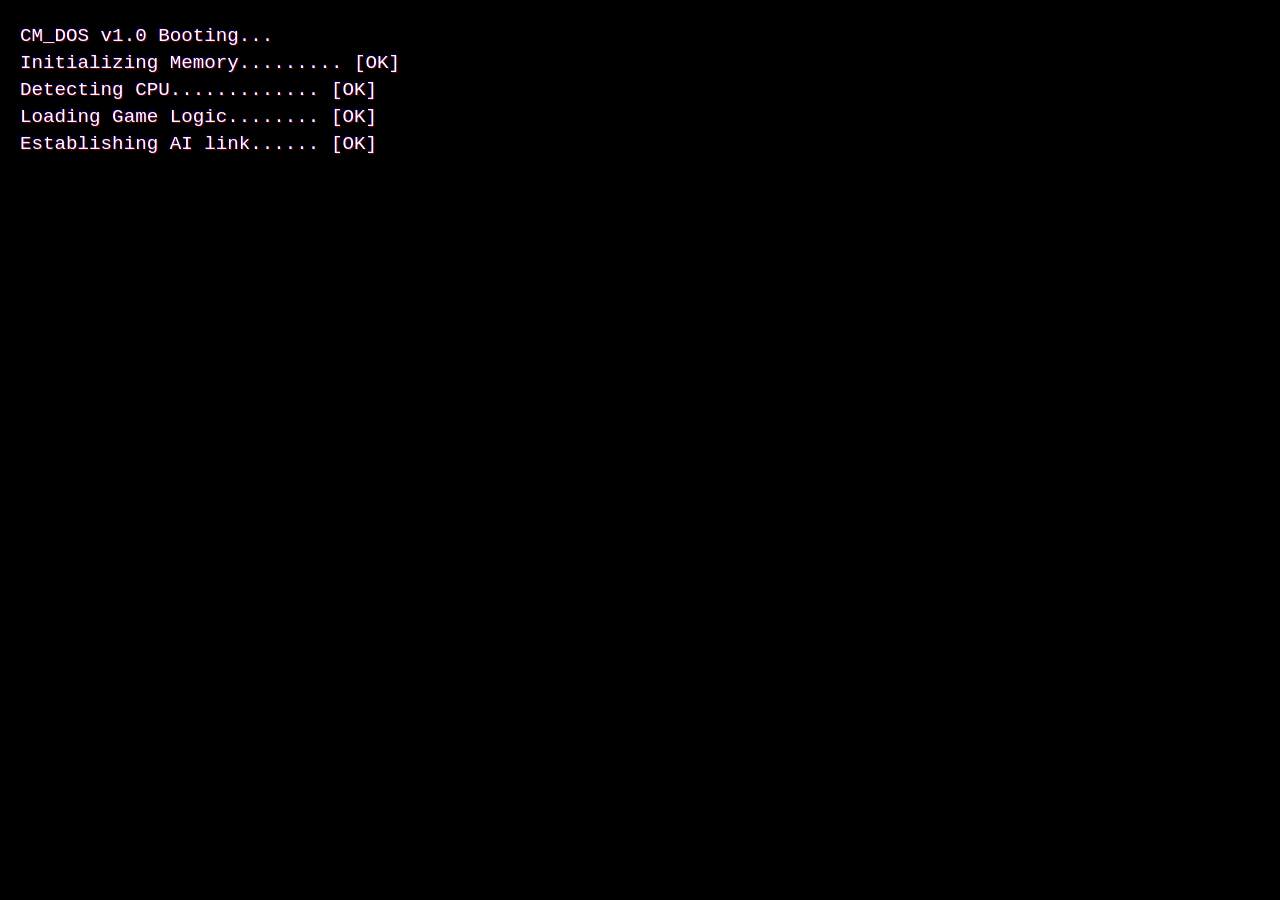
==== commit d153c50c: "Revert "Added audio controls. Again. RAAAAAH! RAAAh! RAH!" This reverts commit b0b37272627e5020e7312" ====
--- a/src/main/resources/static/index.html
+++ b/src/main/resources/static/index.html
@@ -1,55 +1,49 @@
-<!DOCTYPE html>
-<html lang="en">
-<head>
-    <meta charset="UTF-8">
-    <meta name="viewport" content="width=device-width, initial-scale=1.0">
-    <title>Checkmate Dungeon</title>
-    <link rel="stylesheet" href="style.css">
-</head>
-<body>
-    <canvas id="matrix-canvas"></canvas>
-
-    <div id="loader" style="display:none;">
-        <div id="boot-text">
-            <p>CM_DOS v1.0 Booting...</p>
-            <p>Initializing Memory......... [OK]</p>
-            <p>Detecting CPU............. [OK]</p>
-            <p>Loading Game Logic........ [OK]</p>
-            <p>Establishing AI link...... [OK]</p>
-            <p>Rendering CRT Interface... [OK]</p>
-            <p>Welcome to Checkmate Dungeon.</p>
-        </div>
-    </div>
-
-    <div id="splash">
-        <div class="splash-content">
-            <h2>Checkmate Dungeon</h2>
-            <p>Press Play to begin</p>
-            <button id="play-button" class="play-btn">Play</button>
-        </div>
-    </div>
-
-    <button id="mute-button" class="mute-btn" title="Mute/Unmute" style="display:none;">🔊</button>
-
-    <div id="main-content" style="display: none;">
-        <h1>Checkmate Dungeon</h1>
-        <div id="game-container">
-            <div id="board-container"></div>
-            <div id="info-panel">
-                <div class="info-box">
-                    <h2>STATUS</h2>
-                    <p id="status-message">Loading...</p>
-                </div>
-                <div class="info-box">
-                    <h2>CURRENT PLAYER</h2>
-                    <p id="current-player"></p>
-                </div>
-            </div>
-        </div>
-    </div>
-    <audio id="bg-audio" src="vaporwave.mp3" preload="auto" loop>
-        Your browser does not support the audio element.
-    </audio>
-    <script src="app.js"></script>
-</body>
-</html>
+<!DOCTYPE html>
+<html lang="en">
+<head>
+    <meta charset="UTF-8">
+    <meta name="viewport" content="width=device-width, initial-scale=1.0">
+    <title>Checkmate Dungeon</title>
+    <link rel="stylesheet" href="style.css">
+</head>
+<body>
+    <canvas id="matrix-canvas"></canvas>
+
+    <div id="loader">
+        <div id="boot-text">
+            <p>CM_DOS v1.0 Booting...</p>
+            <p>Initializing Memory......... [OK]</p>
+            <p>Detecting CPU............. [OK]</p>
+            <p>Loading Game Logic........ [OK]</p>
+            <p>Establishing AI link...... [OK]</p>
+            <p>Rendering CRT Interface... [OK]</p>
+            <p>Welcome to Checkmate Dungeon.</p>
+        </div>
+    </div>
+
+    <div id="main-content" style="display: none;">
+        <h1>Checkmate Dungeon</h1>
+        <div id="game-container">
+            <div id="board-container"></div>
+            <div id="info-panel">
+                <div class="info-box">
+                    <h2>STATUS</h2>
+                    <p id="status-message">Loading...</p>
+                </div>
+                <div class="info-box">
+                    <h2>CURRENT PLAYER</h2>
+                    <p id="current-player"></p>
+                </div>
+                <div class="info-box">
+                    <h2>TEST</h2>
+                    <label><input type="checkbox" id="control-ai"> Control Enemy (BLACK)</label>
+                </div>
+            </div>
+        </div>
+    </div>
+    <audio controls src="vaporwave.mp3" autoplay loop>
+        Your browser does not support the audio element.
+    </audio>
+    <script src="app.js"></script>
+</body>
+</html>
--- a/src/main/resources/static/style.css
+++ b/src/main/resources/static/style.css
@@ -1,252 +1,178 @@
-/* General Body & Background */
-body {
-    font-family: 'Courier New', Courier, monospace;
-    display: flex;
-    flex-direction: column;
-    align-items: center;
-    background-color: #000000; /* Black background for Matrix effect */
-    color: #FFFFFF;
-    overflow: hidden;
-    margin: 0;
-    padding: 20px;
-}
-
-#matrix-canvas {
-    position: fixed;
-    top: 0;
-    left: 0;
-    width: 100%;
-    height: 100%;
-    z-index: -1; /* Behind all content */
-    opacity: 0.3; /* Low opacity */
-}
-
-/* Boot Loader Screen */
-#loader {
-    position: fixed;
-    top: 0;
-    left: 0;
-    width: 100%;
-    height: 100%;
-    background: #000;
-    color: #FFFFFF; /* White boot text */
-    text-shadow: 1px 1px 1px rgba(255,0,0,0.5), -1px -1px 1px rgba(0,0,255,0.5); /* Chromatic aberration */
-    z-index: 100;
-    padding: 20px;
-    font-size: 1.2em;
-}
-
-#boot-text p {
-    margin: 5px 0;
-}
-
-/* Splash Screen */
-#splash {
-    position: fixed;
-    top: 0;
-    left: 0;
-    width: 100%;
-    height: 100%;
-    display: flex;
-    align-items: center;
-    justify-content: center;
-    background: rgba(0,0,0,0.85);
-    color: #00ff00;
-    z-index: 200;
-}
-
-.splash-content {
-    text-align: center;
-    padding: 30px 40px;
-    border: 2px solid #444;
-    background: rgba(0,0,0,0.6);
-    box-shadow: 0 0 30px rgba(0,255,0,0.08);
-    border-radius: 8px;
-}
-
-.splash-content h2 {
-    margin: 0 0 10px 0;
-    font-size: 2.2rem;
-    color: #FFFFFF;
-    text-shadow: 2px 2px 4px rgba(0,255,0,0.2);
-}
-
-.play-btn {
-    margin-top: 12px;
-    padding: 8px 18px;
-    font-size: 1.1rem;
-    background: linear-gradient(180deg, #00aa00, #006600);
-    color: #fff;
-    border: 1px solid #004400;
-    border-radius: 6px;
-    cursor: pointer;
-}
-
-.play-btn:hover { opacity: 0.95; }
-
-/* Mute Button */
-.mute-btn {
-    position: fixed;
-    top: 20px;
-    right: 20px;
-    width: 40px;
-    height: 40px;
-    padding: 0;
-    background: rgba(0,0,0,0.6);
-    border: 1px solid #444;
-    border-radius: 4px;
-    color: #fff;
-    font-size: 1.2rem;
-    cursor: pointer;
-    z-index: 150;
-    display: flex;
-    align-items: center;
-    justify-content: center;
-    transition: background 0.2s;
-}
-
-.mute-btn:hover {
-    background: rgba(0,0,0,0.8);
-    border-color: #666;
-}
-
-.mute-btn.muted {
-    opacity: 0.6;
-}
-
-/* Main Content Wrapper */
-#main-content {
-    display: none; /* Initially hidden, shown by JS */
-    flex-direction: column;
-    align-items: center;
-    width: 100%;
-}
-
-/* Title Animation */
-@keyframes flicker {
-  0%, 100% { opacity: 1; }
-  50% { opacity: 0.7; }
-}
-
-@keyframes text-pop {
-    0% { transform: scale(0.9); opacity: 0; }
-    80% { transform: scale(1.05); opacity: 1; }
-    100% { transform: scale(1); opacity: 1; }
-}
-
-h1 {
-    font-size: 3em;
-    font-weight: bold;
-    color: #FFFFFF;
-    text-shadow: 2px 2px 2px rgba(255,0,0,0.6), -2px -2px 2px rgba(0,0,255,0.6), 0 0 10px rgba(0,255,0,0.7);
-    animation: text-pop 0.5s ease-out forwards, flicker 1.5s infinite linear;
-    margin-bottom: 2rem;
-}
-
-/* Vertical Game Layout */
-#game-container {
-    position: relative;
-    display: flex;
-    flex-direction: column; /* Vertical layout */
-    align-items: center;
-    gap: 2rem;
-    padding: 20px;
-    background-color: rgba(20, 20, 20, 0.8); /* Semi-transparent */
-    border: 2px solid #555;
-    box-shadow: 0 0 20px rgba(255, 255, 255, 0.2);
-    border-radius: 8px;
-    width: fit-content;
-}
-
-/* Info Panel & Boxes */
-#info-panel {
-    display: flex;
-    gap: 1rem;
-    width: 100%;
-    justify-content: center;
-    color: #FFFFFF; /* Ensure base color is white */
-}
-
-.info-box {
-    border: 1px solid #555;
-    padding: 10px 20px;
-    background-color: rgba(0,0,0,0.5);
-    text-align: center;
-    min-width: 200px;
-}
-
-.info-box h2 {
-    margin: 0 0 10px 0;
-    font-size: 1em;
-    color: #FFFFFF; /* White for consistency */
-    letter-spacing: 2px;
-    text-shadow: 1px 1px 1px rgba(255,0,0,0.5), -1px -1px 1px rgba(0,0,255,0.5); /* Chromatic aberration */
-}
-
-.info-box p {
-    margin: 0;
-    font-size: 1.2em;
-    font-weight: bold;
-    color: #FFFFFF; /* White for consistency */
-    text-shadow: 1px 1px 1px rgba(255,0,0,0.5), -1px -1px 1px rgba(0,0,255,0.5); /* Chromatic aberration */
-}
-
-/* Board & Pieces */
-#board-container {
-    display: grid;
-    grid-template-columns: repeat(8, 50px);
-    grid-template-rows: repeat(8, 50px);
-    border: 2px solid #888;
-    box-shadow: 0 0 15px rgba(255, 255, 255, 0.15);
-}
-
-.square {
-    width: 50px;
-    height: 50px;
-    display: flex;
-    justify-content: center;
-    align-items: center;
-    font-size: 2.5rem; /* Larger pieces for more contrast */
-    font-weight: bold;
-}
-
-.square.light {
-    background-color: #444; /* Higher contrast squares */
-}
-
-.square.dark {
-    background-color: #222;
-}
-
-.square.selected {
-    background-color: rgba(255, 255, 255, 0.3);
-    box-shadow: inset 0 0 15px rgba(255, 255, 255, 0.5);
-}
-
-.piece {
-    cursor: pointer;
-    text-shadow: 1px 1px 2px rgba(255,0,0,0.7), -1px -1px 2px rgba(0,0,255,0.7); /* Stronger aberration */
-    transition: transform 0.3s ease-out, opacity 0.3s ease-out; /* Smooth transition for normal moves */
-}
-
-/* Capture Glow Animation */
-@keyframes captureGlow {
-    0% {
-        background-color: transparent;
-        box-shadow: inset 0 0 0px rgba(255, 0, 0, 0);
-    }
-    50% {
-        background-color: rgba(255, 0, 0, 0.4);
-        box-shadow: inset 0 0 15px rgba(255, 0, 0, 0.8);
-    }
-    100% {
-        background-color: transparent;
-        box-shadow: inset 0 0 0px rgba(255, 0, 0, 0);
-    }
-}
-
-.capture-glow {
-    animation: captureGlow 0.5s ease-out; /* Apply animation for 0.6 seconds */
-}
-
-
+/* General Body & Background */
+body {
+    font-family: 'Courier New', Courier, monospace;
+    display: flex;
+    flex-direction: column;
+    align-items: center;
+    background-color: #000000; /* Black background for Matrix effect */
+    color: #FFFFFF;
+    overflow: hidden;
+    margin: 0;
+    padding: 20px;
+}
+
+#matrix-canvas {
+    position: fixed;
+    top: 0;
+    left: 0;
+    width: 100%;
+    height: 100%;
+    z-index: -1; /* Behind all content */
+    opacity: 0.3; /* Low opacity */
+}
+
+/* Boot Loader Screen */
+#loader {
+    position: fixed;
+    top: 0;
+    left: 0;
+    width: 100%;
+    height: 100%;
+    background: #000;
+    color: #FFFFFF; /* White boot text */
+    text-shadow: 1px 1px 1px rgba(255,0,0,0.5), -1px -1px 1px rgba(0,0,255,0.5); /* Chromatic aberration */
+    z-index: 100;
+    padding: 20px;
+    font-size: 1.2em;
+}
+
+#boot-text p {
+    margin: 5px 0;
+}
+
+/* Main Content Wrapper */
+#main-content {
+    display: none; /* Initially hidden, shown by JS */
+    flex-direction: column;
+    align-items: center;
+    width: 100%;
+}
+
+/* Title Animation */
+@keyframes flicker {
+  0%, 100% { opacity: 1; }
+  50% { opacity: 0.7; }
+}
+
+@keyframes text-pop {
+    0% { transform: scale(0.9); opacity: 0; }
+    80% { transform: scale(1.05); opacity: 1; }
+    100% { transform: scale(1); opacity: 1; }
+}
+
+h1 {
+    font-size: 3em;
+    font-weight: bold;
+    color: #FFFFFF;
+    text-shadow: 2px 2px 2px rgba(255,0,0,0.6), -2px -2px 2px rgba(0,0,255,0.6), 0 0 10px rgba(0,255,0,0.7);
+    animation: text-pop 0.5s ease-out forwards, flicker 1.5s infinite linear;
+    margin-bottom: 2rem;
+}
+
+/* Vertical Game Layout */
+#game-container {
+    position: relative;
+    display: flex;
+    flex-direction: column; /* Vertical layout */
+    align-items: center;
+    gap: 2rem;
+    padding: 20px;
+    background-color: rgba(20, 20, 20, 0.8); /* Semi-transparent */
+    border: 2px solid #555;
+    box-shadow: 0 0 20px rgba(255, 255, 255, 0.2);
+    border-radius: 8px;
+    width: fit-content;
+}
+
+/* Info Panel & Boxes */
+#info-panel {
+    display: flex;
+    gap: 1rem;
+    width: 100%;
+    justify-content: center;
+    color: #FFFFFF; /* Ensure base color is white */
+}
+
+.info-box {
+    border: 1px solid #555;
+    padding: 10px 20px;
+    background-color: rgba(0,0,0,0.5);
+    text-align: center;
+    min-width: 200px;
+}
+
+.info-box h2 {
+    margin: 0 0 10px 0;
+    font-size: 1em;
+    color: #FFFFFF; /* White for consistency */
+    letter-spacing: 2px;
+    text-shadow: 1px 1px 1px rgba(255,0,0,0.5), -1px -1px 1px rgba(0,0,255,0.5); /* Chromatic aberration */
+}
+
+.info-box p {
+    margin: 0;
+    font-size: 1.2em;
+    font-weight: bold;
+    color: #FFFFFF; /* White for consistency */
+    text-shadow: 1px 1px 1px rgba(255,0,0,0.5), -1px -1px 1px rgba(0,0,255,0.5); /* Chromatic aberration */
+}
+
+/* Board & Pieces */
+#board-container {
+    display: grid;
+    grid-template-columns: repeat(8, 50px);
+    grid-template-rows: repeat(8, 50px);
+    border: 2px solid #888;
+    box-shadow: 0 0 15px rgba(255, 255, 255, 0.15);
+}
+
+.square {
+    width: 50px;
+    height: 50px;
+    display: flex;
+    justify-content: center;
+    align-items: center;
+    font-size: 2.5rem; /* Larger pieces for more contrast */
+    font-weight: bold;
+}
+
+.square.light {
+    background-color: #444; /* Higher contrast squares */
+}
+
+.square.dark {
+    background-color: #222;
+}
+
+.square.selected {
+    background-color: rgba(255, 255, 255, 0.3);
+    box-shadow: inset 0 0 15px rgba(255, 255, 255, 0.5);
+}
+
+.piece {
+    cursor: pointer;
+    text-shadow: 1px 1px 2px rgba(255,0,0,0.7), -1px -1px 2px rgba(0,0,255,0.7); /* Stronger aberration */
+    transition: transform 0.3s ease-out, opacity 0.3s ease-out; /* Smooth transition for normal moves */
+}
+
+/* Capture Glow Animation */
+@keyframes captureGlow {
+    0% {
+        background-color: transparent;
+        box-shadow: inset 0 0 0px rgba(255, 0, 0, 0);
+    }
+    50% {
+        background-color: rgba(255, 0, 0, 0.4);
+        box-shadow: inset 0 0 15px rgba(255, 0, 0, 0.8);
+    }
+    100% {
+        background-color: transparent;
+        box-shadow: inset 0 0 0px rgba(255, 0, 0, 0);
+    }
+}
+
+.capture-glow {
+    animation: captureGlow 0.5s ease-out; /* Apply animation for 0.6 seconds */
+}
+
+
